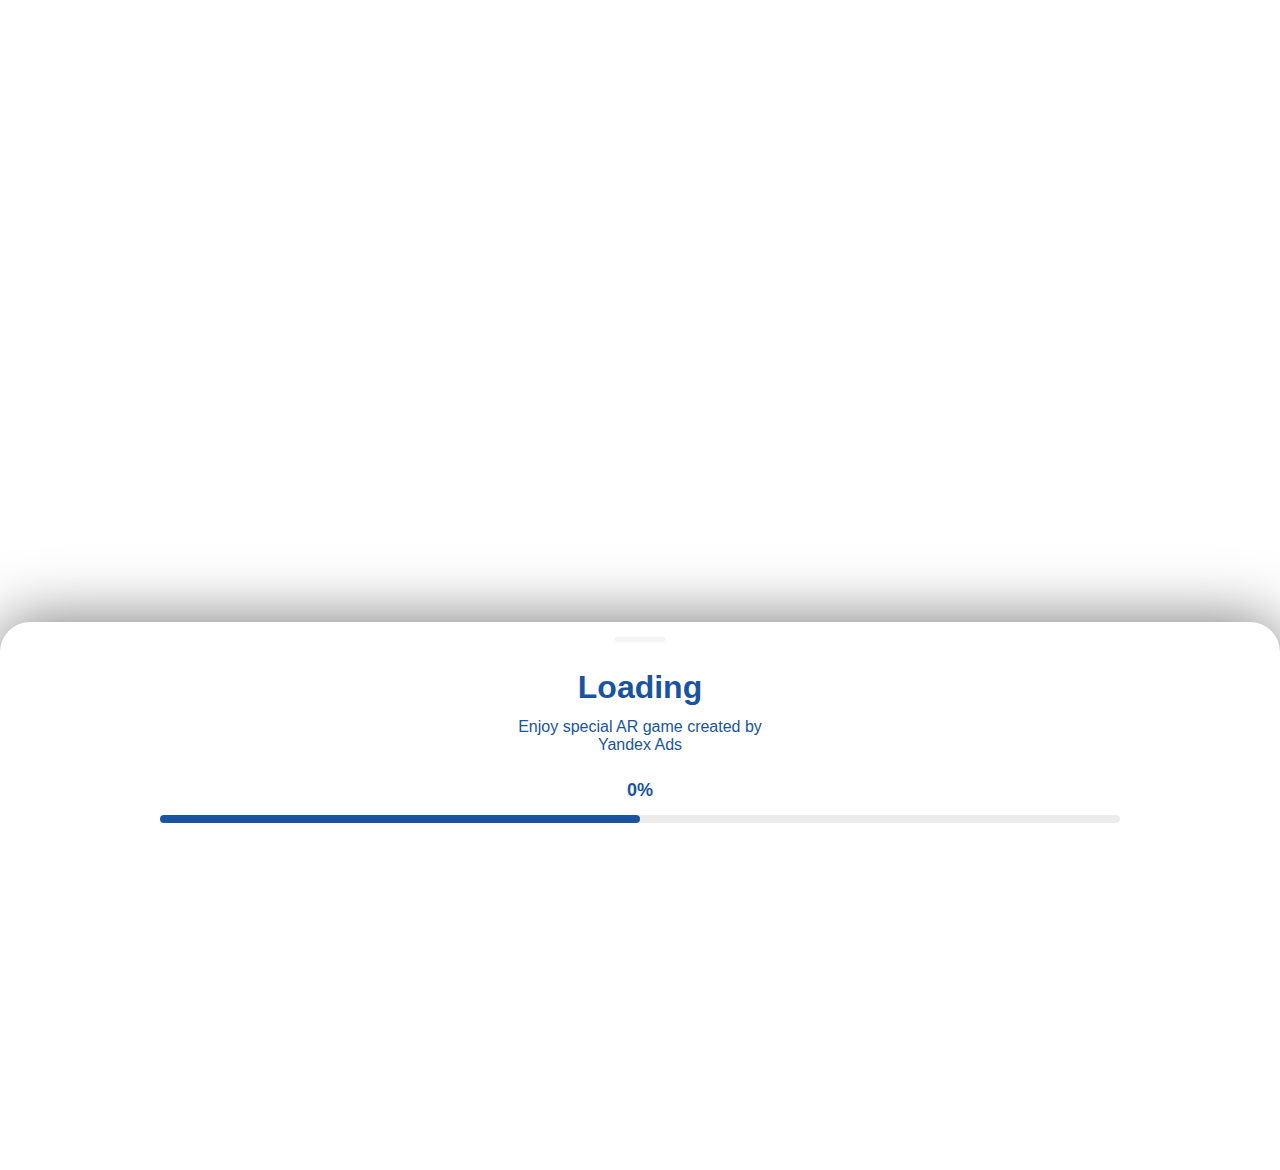
==== app.html @ 22f1947d "integration with AR" ====
<!DOCTYPE html>
<html style="background: none; height:130%">
<head>
  <meta charset="utf-8">
  <meta name="mobile-web-app-capable" content="yes">
  <meta http-equiv="Cache-Control" content="no-cache, no-store, must-revalidate" />
  <meta http-equiv="Pragma" content="no-cache" />
  <meta http-equiv="Expires" content="0" />
  <meta name="color-scheme" content="light only">
  <meta name="viewport" content="width=device-width,initial-scale=1,maximum-scale=1,shrink-to-fit=no,user-scalable=no,minimal-ui,viewport-fit=cover">
<!--
  <script src="console-log-viewer.js?minimized=true&align=bottom"></script>
-->
  <style>
    html,body {
      overflow: hidden;
      -webkit-touch-callout: none; /* iOS Safari */
      -webkit-user-select: none; /* Safari */
      -khtml-user-select: none; /* Konqueror HTML */
      -moz-user-select: none; /* Old versions of Firefox */
      -ms-user-select: none; /* Internet Explorer/Edge */
      user-select: none; /* Non-prefixed version, currently supported by Chrome, Edge, Opera and Firefox */
      touch-action: none;
    }
  </style>
</head>
<body>
<iframe id="frame"  style="width: 100%;height: 100%;position:fixed;top:0;left:0; border:none; "></iframe>
<script>
  window.addEventListener("resize", function () {
    document.body.setAttribute("style", "height:"+window.innerHeight+"px");
  });
  setTimeout(function(){
    document.body.setAttribute("style", "height:"+window.innerHeight+"px");
    document.getElementById("frame").src= "index.html";
  },0)
  function onContentLoading(progress){
    console.log("onContentLoading "+progress)
    sendMessageToFrame("onContentLoading "+progress)
  }
  function onContentLoaded(){
    console.log("onContentLoaded");
    sendMessageToFrame("onContentLoaded")
  }
  window.addEventListener('message', (msg) => {
    if(msg.data.includes("log ")){
      console.log(msg.data)
    }
    else {
      console.log(msg.data)
      if (isIOS()) {
        webkit.messageHandlers['NativeInterface'].postMessage('callTrigger ' + msg.data);
      } else {
        NativeInterface.callTrigger(msg.data);
      }
    }
  });
  function sendMessageToFrame(msg){
    document.getElementById("frame").contentWindow.postMessage(msg)
  }
  function receiveMessage(msg){
    console.log("receiveMessage")
    console.log(msg)
    sendMessageToFrame(msg)
  }

  function isIOS() {
    if (/iPad|iPhone|iPod/.test(navigator.platform)) {
      return true;
    } else {
      return navigator.maxTouchPoints &&
              navigator.maxTouchPoints > 2 &&
              /MacIntel/.test(navigator.platform);
    }
  }

</script>
</body>
</html>
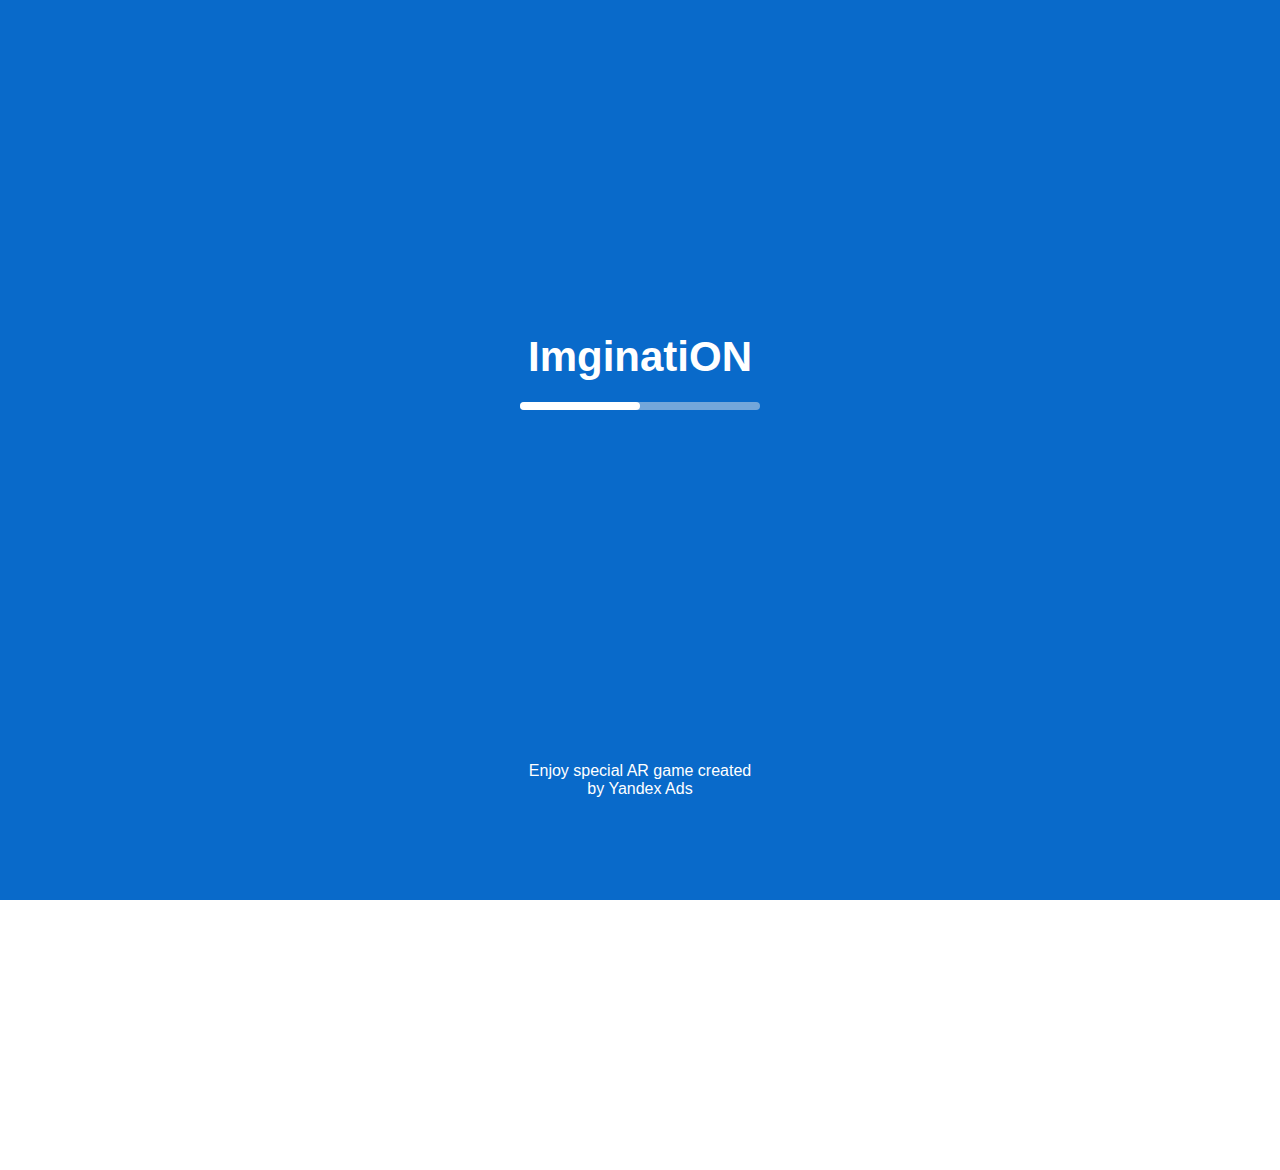
==== commit 1b0eed43: "fix play button, fix loading bar, fix images, add titles" ====
--- a/app.html
+++ b/app.html
@@ -11,6 +11,13 @@
 <!--
   <script src="console-log-viewer.js?minimized=true&align=bottom"></script>
 -->
+  <!-- Console -->
+  <script>if(window.location.href.includes("debug=true")){
+    console.log("DEBUG")
+    var my_awesome_script = document.createElement('script');
+    my_awesome_script.setAttribute('src','console-log-viewer.js?minimized=true&align=bottom');
+    document.head.appendChild(my_awesome_script);
+  } </script>
   <style>
     html,body {
       overflow: hidden;
@@ -32,7 +39,10 @@
   });
   setTimeout(function(){
     document.body.setAttribute("style", "height:"+window.innerHeight+"px");
-    document.getElementById("frame").src= "index.html";
+    if(isIOS())
+      document.getElementById("frame").src= "../LendingNY/index.html";
+    else
+      document.getElementById("frame").src= "index.html";
   },0)
   function onContentLoading(progress){
     console.log("onContentLoading "+progress)
@@ -63,6 +73,16 @@
     console.log(msg)
     sendMessageToFrame(msg)
   }
+  function onPhotoDone(url){
+    console.log("onPhotoDone")
+    console.log(url)
+    NativeInterface.openUrl(url)
+  }
+  function onVideoDone(url){
+    console.log("onVideoDone")
+    console.log(url)
+    NativeInterface.openUrl(url)
+  }
 
   function isIOS() {
     if (/iPad|iPhone|iPod/.test(navigator.platform)) {
@@ -74,6 +94,7 @@
     }
   }
 
+
 </script>
 </body>
 </html>
